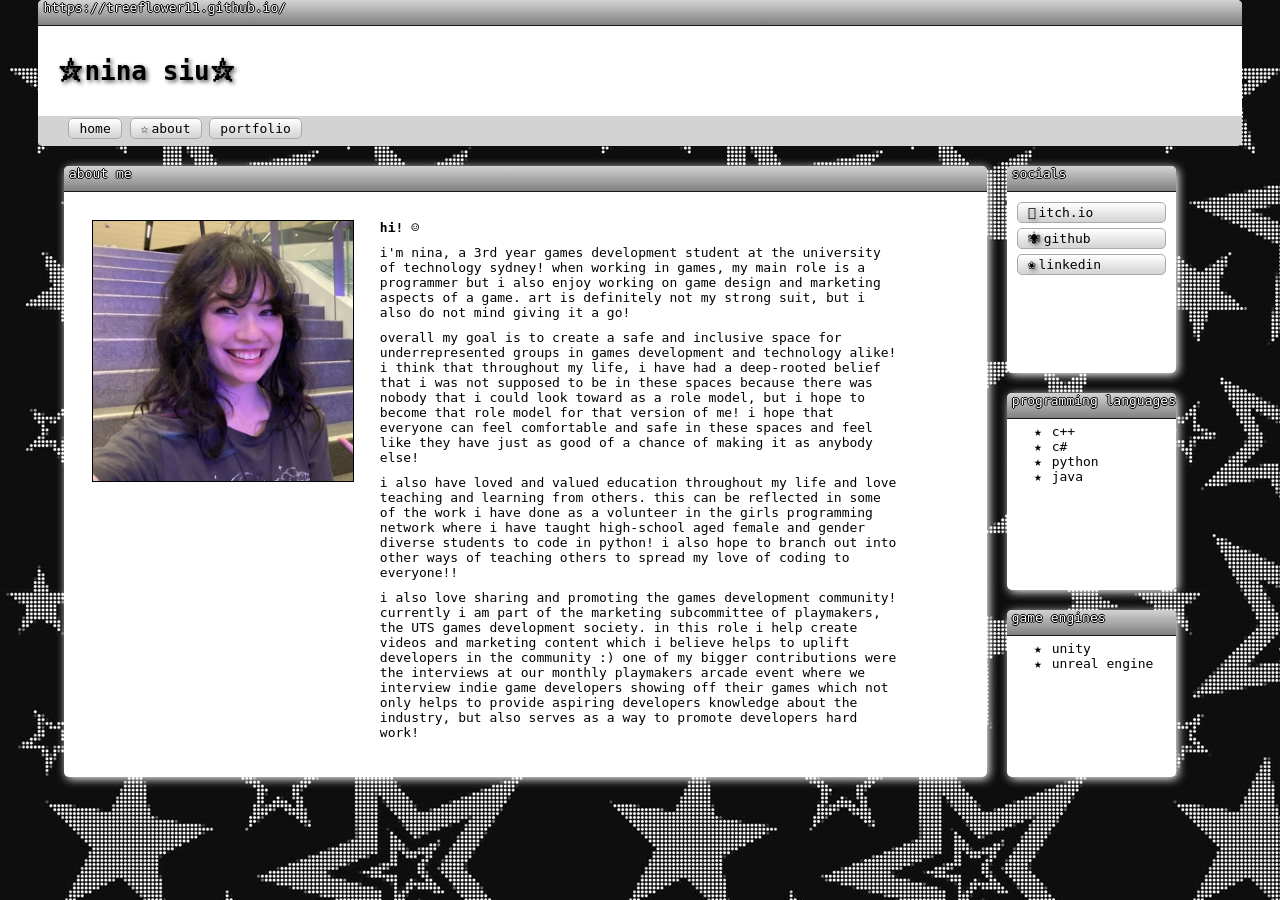
==== about.html @ fd4c66b1 "draft 1" ====
<!DOCTYPE html>
<html lang="en-AU">
    <head>
        <title>about</title>
        <link rel="stylesheet" href="style.css">
    </head>

    <body>
        <header>
            <div class="top">https://treeflower11.github.io/</div>
            <div id="middle">
                <div>
                    <h1>⛦nina siu⛦</h1>
                </div>
            </div>
            <nav>
                <ul class="button">
                    <li><a class="button" href="/index.html">home</a></li>
                    <li><a class="button" id="current" href="/about.html"><span>☆</span>about</a></li>
                    <li><a class="button"  href="/portfolio.html">portfolio</a></li>
                </ul>
            </nav>
        </header>
        <div class="about">
            <div id="treeflower" class="box">
                <div class="top">about me</div>
                <div class="contents">
                    <img src="pfp.jpeg" id="profile">
                    <div id="profile">
                        <p><strong>hi! ☺</strong></p>
                        <p>i'm nina, a 3rd year games development student at the university of technology sydney! when working in games, my main role is a programmer but i also enjoy working on game design and marketing aspects of a game. art is definitely not my strong suit, but i also do not mind giving it a go!</p>
                        <p>overall my goal is to create a safe and inclusive space for underrepresented groups in games development and technology alike! i think that throughout my life, i have had a deep-rooted belief that i was not supposed to be in these spaces because there was nobody that i could look toward as a role model, but i hope to become that role model for that version of me! i hope that everyone can feel comfortable and safe in these spaces and feel like they have just as good of a chance of making it as anybody else!</p>
                        <p>i also have loved and valued education throughout my life and love teaching and learning from others. this can be reflected in some of the work i have done as a volunteer in the girls programming network where i have taught high-school aged female and gender diverse students to code in python! i also hope to branch out into other ways of teaching others to spread my love of coding to everyone!!</p>
                        <p>i also love sharing and promoting the games development community! currently i am part of the marketing subcommittee of playmakers, the UTS games development society. in this role i help create videos and marketing content which i believe helps to uplift developers in the community :) one of my bigger contributions were the interviews at our monthly playmakers arcade event where we interview indie game developers showing off their games which not only helps to provide aspiring developers knowledge about the industry, but also serves as a way to promote developers hard work!</p>
                    </div>
                </div>
            </div>
            <div id="languages" class="box">
                <div class="top">programming languages</div>
                <div class="contents">
                    <ul>
                        <li>c++</li>
                        <li>c#</li>
                        <li>python</li>
                        <li>java</li>
                    </ul>
                </div>
            </div>
            <div id="engines" class="box">
                <div class="top">game engines</div>
                <div class="contents">
                    <ul>
                        <li>unity</li>
                        <li>unreal engine</li>
                    </ul>
                </div>
            </div>
            <div id="socials" class="box">
                <div class="top">socials</div>
                <div class="contents">
                    <ul class="button socials">
                        <li><a class="button" href="https://treeflower.itch.io/" target="_blank"><span>𖦹</span>itch.io</a></li>
                        <li><a class="button" href="https://github.com/treeflower11" target="_blank"><span>🕷</span>github</a></li>
                        <li><a class="button" href="https://www.linkedin.com/in/nina-siu/" target="_blank"><span>❀</span>linkedin</a></li>
                    </ul>
                </div>
            </div>
        </div>
    </body>
</html>
---- style.css ----
/* general stuff */
* {
    font-family: monospace;
    /* font-family:'Gill Sans', 'Gill Sans MT', Calibri, 'Trebuchet MS', sans-serif; */
}
body {
    background-image: url(background.jpg);
    background-repeat: repeat;
    max-width: 1500px;
    margin: auto;
}

body > div {
    display: grid;
    align-self: center;
    margin-left: 5%;
    margin-right: 5%;
    margin-top: 20px;
    grid-template-columns: auto auto auto auto;
    grid-template-rows: auto auto auto auto;
    gap: 20px;
}

ul {
    list-style-type: "★";
    list-style-position: outside;
    margin-top: 0;
    padding-top: 0;
    padding-left: 30px;
}

li {
    padding-left: 10px;
}

/* header components */
header {
    background-color: white;
    width: 94%;
    margin: auto;
    border-radius: 5px;
}

#middle {
    background-image: url(headerbackground.jpg);
    background-repeat:repeat;
    margin-top:0;
    display: grid;
    grid-template-columns: auto auto;
    justify-content:space-between;
}

#middle > div > h1 {
    margin: auto;
    text-shadow: 2px 2px 4px rgb(92, 92, 92);
    padding: 30px;
    padding-left: 20px;
}

#headersearch > input {
    border-radius: 5px;
    border-width: 0.5px;
    margin-right: 0.5px;
}

#headersearch {
    float: right;
    height: fit-content;
    width: fit-content;
    margin-right: 20px;
    align-self: center;
}

nav {
    background-color: lightgray;
    padding-top: 5px;
    padding-bottom: 10px;
    padding-left: 30px;
    border-bottom-left-radius: 5px;
    border-bottom-right-radius: 5px;
}

nav > ul > li {
    display: inline;
}

/* buttons */
a.button, button:not(.dot) {
    text-decoration: none;
    color: black;
    background-image: linear-gradient(white, lightgray);
    padding: 2px;
    padding-left: 10px;
    padding-right: 10px;
    border-color: darkgray;
    border-style: solid;
    border-width: 0.5px;
    border-radius: 5px;
    transition: background-image 0.2s ease, border-color 0.2s ease, color 0.2s ease;
}

a.button > span, button > span {
    color: black;
    text-shadow: 2px 2px 4px rgb(92, 92, 92);
    margin-right: 3px;
    user-select: none;
}

a.button:hover:not(#current), button:hover:not(.dot){
    background-image: linear-gradient(lightgray, darkgray);
    color: white;
    border-color: rgb(92, 92, 92);
    cursor: pointer;
}

#current {
    cursor: default;
}

ul.button {
    list-style-type: none;
    margin: auto;
    padding-left: 0;
}

ul.button > li {
    padding-left: 0;
}

/* images */
img#profile {
    width: 30%;
    min-width: 150px;
    float: left;
    border-style: solid;
    border-width: 0.5px;
    margin: auto;
    margin-right: 3%;
    align-self: center;
}

div#profile {
    width: 60%;
    display: block;
}

img {
    width: 100%;
    margin: 0;
    border: solid;
    border-width: 0.5px;
}

/* homepage boxes */
#treeflower {
    grid-column: 1;
    grid-row: 1;
}

#socials {
    grid-column: 2;
    grid-row: 1;
}

#currentprojects {
    grid-column: 1 / span 2;
    grid-row: 2;
}

#favouriteprojects {
    grid-column: 3;
    grid-row: 1 / span 2;
}

/* box components */
.top {
    background-image: linear-gradient(lightgray, gray);
    border: 0;
    border-bottom: 1.5px;
    border-style: solid;
    border-color: rgb(24, 24, 24);
    border-top-left-radius: 5px;
    border-top-right-radius: 5px;
    color: white;
    padding-left: 5px;
    text-shadow: -1px 0 black, 0 1px black, 1px 0 black, 0 -1px black;
    padding-bottom: 10px;
}

.box {
    border-radius: 5px;
    box-shadow: 2px 2px 10px white;
    background-color: white;
    /* height:fit-content;  -- not sure if it looks better with or without..*/
}

.contents {   
    margin: 3%;
    overflow:hidden;
}

.contents > div {
    float: left;
}

.contents > div > p {
    margin-top: 0;
    margin-bottom: 10px;
}

/* socials box from homepage */
ul.socials > li > a {
    display: flex;
    margin: 5px;
}

ul.socials {
    display: flexbox;
    flex-direction: column;
    flex-wrap: wrap;
}

/* slideshow */
.imgslideshow{
    display: grid;
    grid-template-columns: auto auto auto;
    grid-template-rows: auto auto;
    column-gap: 10px;
    row-gap: 2.5px;
}

.slideshow {
    margin: auto;
    padding: 0;
}

.slide {
    display: none;
    grid-column: 2;
    margin-left: 0;
}

.slide > img {
    width: 100%;
    margin: auto;
    display: block;
}

.slide > a, .contents > a {
    margin: auto;
    display: block;
    text-align: center;
    padding-bottom: 10px;
}

.slide > p {
    text-align: center;
    font-size: 16px;
}

.visible {
    display: block;
}

.prev, .next {
    height: fit-content;
    align-self: center;
    width: fit-content;
    margin: auto;
}

.prev {
    grid-column: 1;
}

.next {
    grid-column: 3;
}

.dots {
    background-image: linear-gradient(white, lightgrey);
    border-radius: 5px;
    border: solid;
    border-width: 0.5px;
    border-color: darkgrey;
    padding: 2px;
    grid-column: 2;
    grid-row: 2;
    margin: auto;
}

.dot {
    cursor: pointer;
    height: 15px;
    width: 15px;
    padding: 2.5px;
    display: inline-block;
    transition: color 0.2s ease;
    color: darkgrey;
    border: none;
    background-color:transparent;
}

.dot:hover:not(.currentdot) {
    color: white;
}

.currentdot {
    color: black;
    cursor: default;
}

/* project page styling */
#coverImage {
    grid-column: 1;
    grid-row: 1 / span 2;
}

#description {
    grid-column: 2;
    grid-row: 1;
}

#contributions {
    grid-column: 2;
    grid-row: 2;
}

#details {
    grid-column: 3;
    grid-row: 1;
}

#linkTo {
    grid-column: 3;
    grid-row: 2;
}

/* about */
.about > #treeflower {
    grid-column: 1;
    grid-row: 1 / span 3;
}

#languages {
    grid-column: 2;
    grid-row: 2;
}

#engines {
    grid-column: 2;
    grid-row: 3;
}

.about > #socials {
    grid-column: 2;
    grid-row: 1;
}
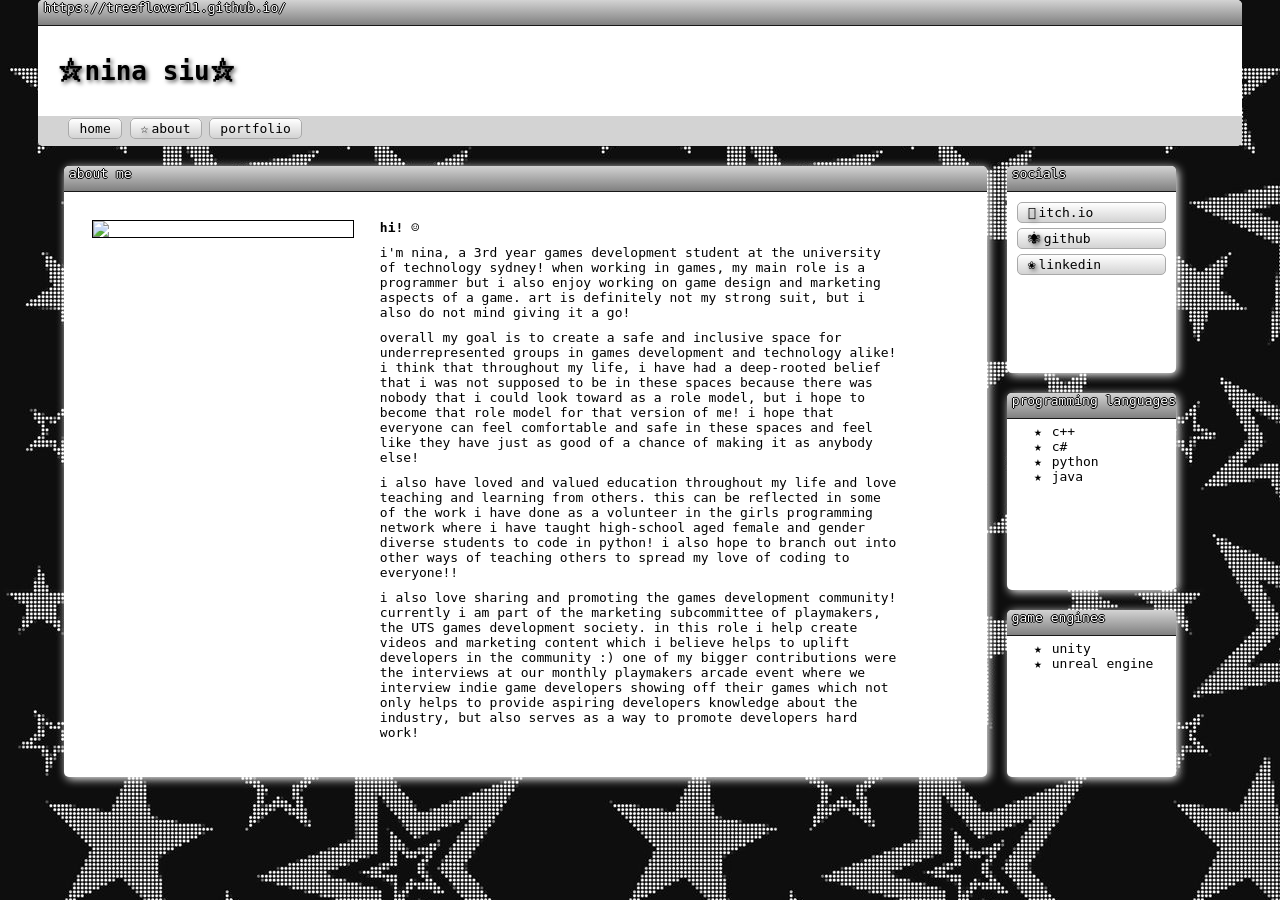
==== commit a7083e0e: "final" ====
--- a/about.html
+++ b/about.html
@@ -25,7 +25,7 @@
             <div id="treeflower" class="box">
                 <div class="top">about me</div>
                 <div class="contents">
-                    <img src="pfp.jpeg" id="profile">
+                    <img src="pfp.png" id="profile">
                     <div id="profile">
                         <p><strong>hi! ☺</strong></p>
                         <p>i'm nina, a 3rd year games development student at the university of technology sydney! when working in games, my main role is a programmer but i also enjoy working on game design and marketing aspects of a game. art is definitely not my strong suit, but i also do not mind giving it a go!</p>
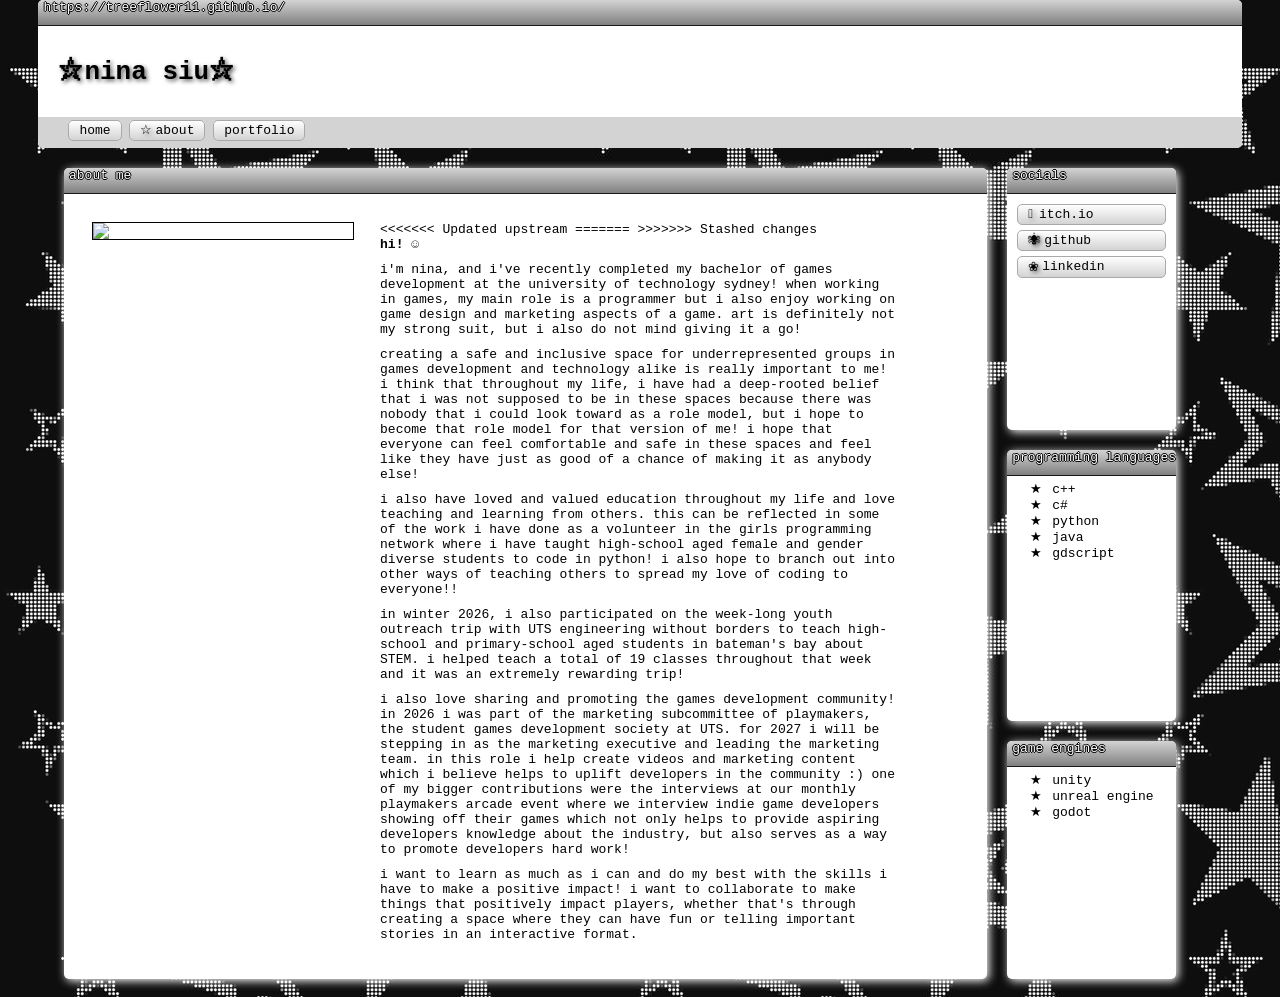
==== commit caa8fb91: "updated outdated content - updated some outdated text to better reflect goals and skills" ====
--- a/about.html
+++ b/about.html
@@ -25,13 +25,18 @@
             <div id="treeflower" class="box">
                 <div class="top">about me</div>
                 <div class="contents">
-                    <img src="pfp.png" id="profile">
+<<<<<<< Updated upstream
+                    <img src="pfp.jpeg" id="profile">
+=======
+>>>>>>> Stashed changes
                     <div id="profile">
                         <p><strong>hi! ☺</strong></p>
-                        <p>i'm nina, a 3rd year games development student at the university of technology sydney! when working in games, my main role is a programmer but i also enjoy working on game design and marketing aspects of a game. art is definitely not my strong suit, but i also do not mind giving it a go!</p>
-                        <p>overall my goal is to create a safe and inclusive space for underrepresented groups in games development and technology alike! i think that throughout my life, i have had a deep-rooted belief that i was not supposed to be in these spaces because there was nobody that i could look toward as a role model, but i hope to become that role model for that version of me! i hope that everyone can feel comfortable and safe in these spaces and feel like they have just as good of a chance of making it as anybody else!</p>
+                        <p>i'm nina, and i've recently completed my bachelor of games development at the university of technology sydney! when working in games, my main role is a programmer but i also enjoy working on game design and marketing aspects of a game. art is definitely not my strong suit, but i also do not mind giving it a go!</p>
+                        <p>creating a safe and inclusive space for underrepresented groups in games development and technology alike is really important to me! i think that throughout my life, i have had a deep-rooted belief that i was not supposed to be in these spaces because there was nobody that i could look toward as a role model, but i hope to become that role model for that version of me! i hope that everyone can feel comfortable and safe in these spaces and feel like they have just as good of a chance of making it as anybody else!</p>
                         <p>i also have loved and valued education throughout my life and love teaching and learning from others. this can be reflected in some of the work i have done as a volunteer in the girls programming network where i have taught high-school aged female and gender diverse students to code in python! i also hope to branch out into other ways of teaching others to spread my love of coding to everyone!!</p>
-                        <p>i also love sharing and promoting the games development community! currently i am part of the marketing subcommittee of playmakers, the UTS games development society. in this role i help create videos and marketing content which i believe helps to uplift developers in the community :) one of my bigger contributions were the interviews at our monthly playmakers arcade event where we interview indie game developers showing off their games which not only helps to provide aspiring developers knowledge about the industry, but also serves as a way to promote developers hard work!</p>
+                        <p>in winter 2026, i also participated on the week-long youth outreach trip with UTS engineering without borders to teach high-school and primary-school aged students in bateman's bay about STEM. i helped teach a total of 19 classes throughout that week and it was an extremely rewarding trip!</p>
+                        <p>i also love sharing and promoting the games development community! in 2026 i was part of the marketing subcommittee of playmakers, the student games development society at UTS. for 2027 i will be stepping in as the marketing executive and leading the marketing team. in this role i help create videos and marketing content which i believe helps to uplift developers in the community :) one of my bigger contributions were the interviews at our monthly playmakers arcade event where we interview indie game developers showing off their games which not only helps to provide aspiring developers knowledge about the industry, but also serves as a way to promote developers hard work!</p>
+                        <p>i want to learn as much as i can and do my best with the skills i have to make a positive impact! i want to collaborate to make things that positively impact players, whether that's through creating a space where they can have fun or telling important stories in an interactive format.</p>
                     </div>
                 </div>
             </div>
@@ -43,6 +48,7 @@
                         <li>c#</li>
                         <li>python</li>
                         <li>java</li>
+                        <li>gdscript</li>
                     </ul>
                 </div>
             </div>
@@ -52,6 +58,7 @@
                     <ul>
                         <li>unity</li>
                         <li>unreal engine</li>
+                        <li>godot</li>
                     </ul>
                 </div>
             </div>
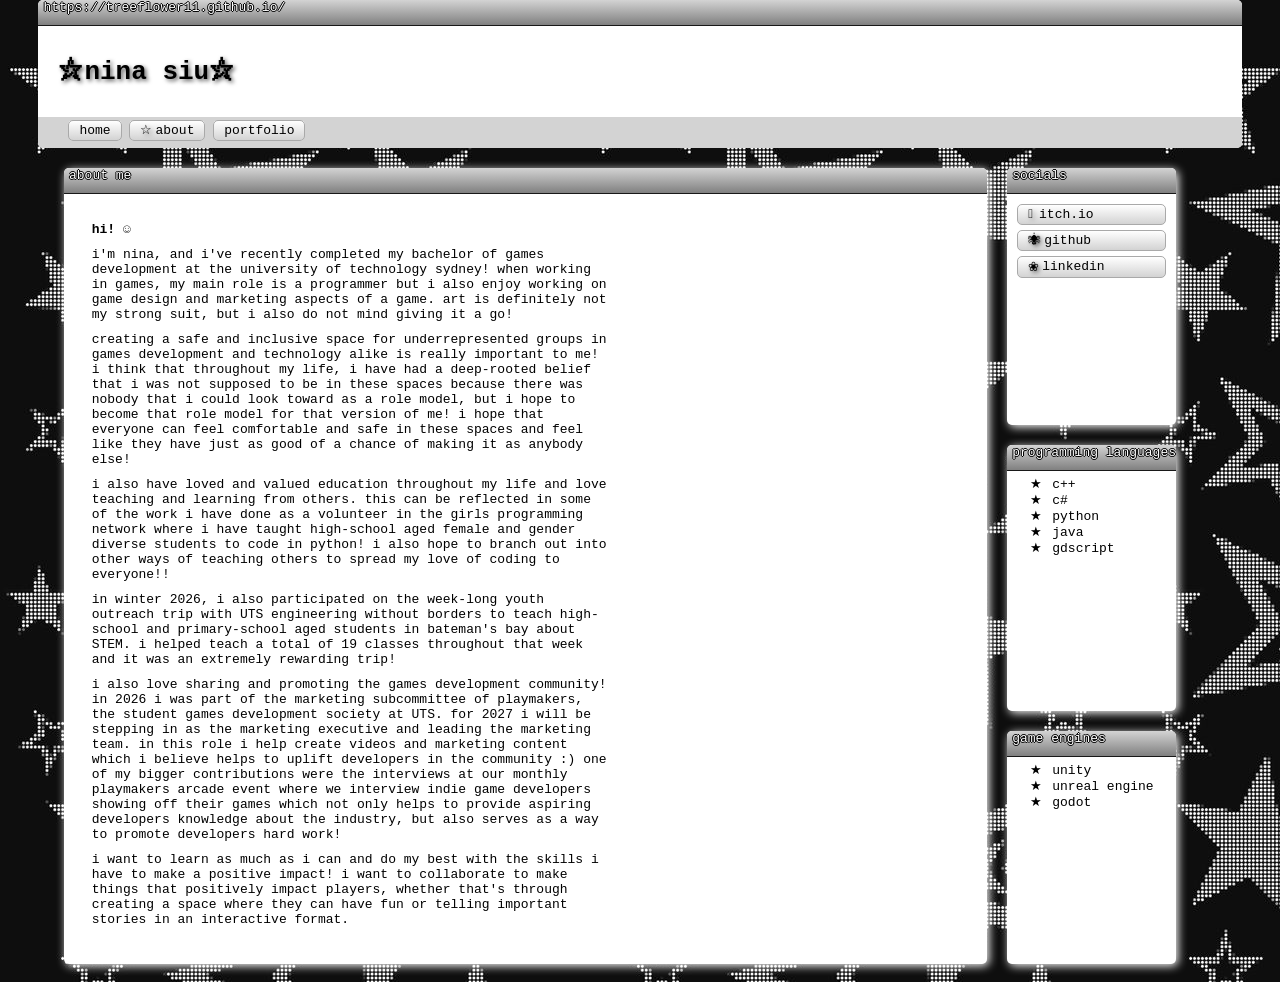
==== commit 999b6caa: "Merge branch 'main' into dev" ====
--- a/about.html
+++ b/about.html
@@ -25,10 +25,6 @@
             <div id="treeflower" class="box">
                 <div class="top">about me</div>
                 <div class="contents">
-<<<<<<< Updated upstream
-                    <img src="pfp.jpeg" id="profile">
-=======
->>>>>>> Stashed changes
                     <div id="profile">
                         <p><strong>hi! ☺</strong></p>
                         <p>i'm nina, and i've recently completed my bachelor of games development at the university of technology sydney! when working in games, my main role is a programmer but i also enjoy working on game design and marketing aspects of a game. art is definitely not my strong suit, but i also do not mind giving it a go!</p>
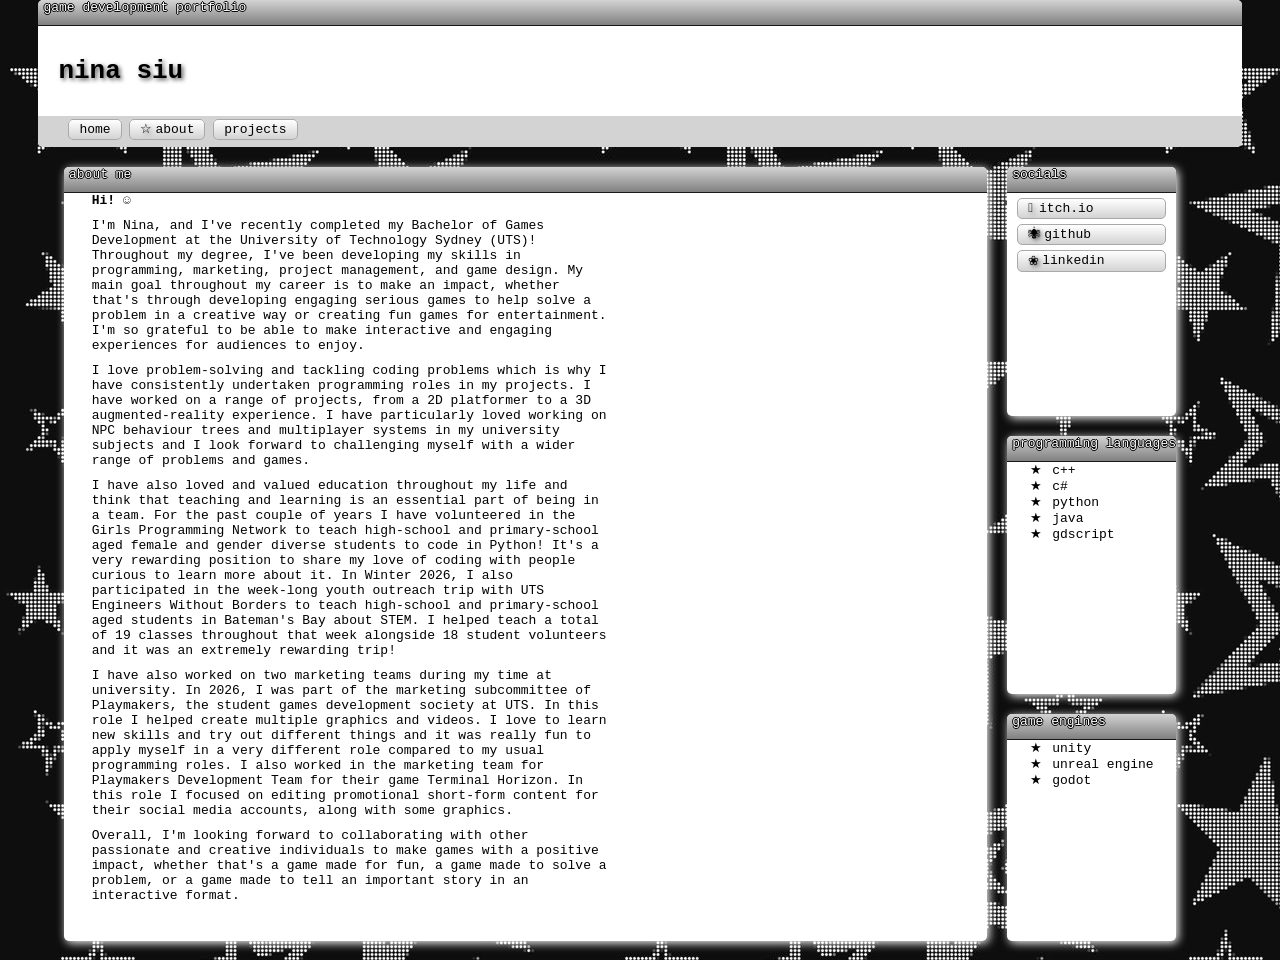
==== commit 408b07aa: "rewrote about, header changes, ufmo added - rewrote about sections and changes made to homepage - ad" ====
--- a/about.html
+++ b/about.html
@@ -7,17 +7,17 @@
 
     <body>
         <header>
-            <div class="top">https://treeflower11.github.io/</div>
+            <div class="top">game development portfolio</div>
             <div id="middle">
                 <div>
-                    <h1>⛦nina siu⛦</h1>
+                    <h1>nina siu</h1>
                 </div>
             </div>
             <nav>
                 <ul class="button">
                     <li><a class="button" href="/index.html">home</a></li>
                     <li><a class="button" id="current" href="/about.html"><span>☆</span>about</a></li>
-                    <li><a class="button"  href="/portfolio.html">portfolio</a></li>
+                    <li><a class="button"  href="/portfolio.html">projects</a></li>
                 </ul>
             </nav>
         </header>
@@ -26,13 +26,12 @@
                 <div class="top">about me</div>
                 <div class="contents">
                     <div id="profile">
-                        <p><strong>hi! ☺</strong></p>
-                        <p>i'm nina, and i've recently completed my bachelor of games development at the university of technology sydney! when working in games, my main role is a programmer but i also enjoy working on game design and marketing aspects of a game. art is definitely not my strong suit, but i also do not mind giving it a go!</p>
-                        <p>creating a safe and inclusive space for underrepresented groups in games development and technology alike is really important to me! i think that throughout my life, i have had a deep-rooted belief that i was not supposed to be in these spaces because there was nobody that i could look toward as a role model, but i hope to become that role model for that version of me! i hope that everyone can feel comfortable and safe in these spaces and feel like they have just as good of a chance of making it as anybody else!</p>
-                        <p>i also have loved and valued education throughout my life and love teaching and learning from others. this can be reflected in some of the work i have done as a volunteer in the girls programming network where i have taught high-school aged female and gender diverse students to code in python! i also hope to branch out into other ways of teaching others to spread my love of coding to everyone!!</p>
-                        <p>in winter 2026, i also participated on the week-long youth outreach trip with UTS engineering without borders to teach high-school and primary-school aged students in bateman's bay about STEM. i helped teach a total of 19 classes throughout that week and it was an extremely rewarding trip!</p>
-                        <p>i also love sharing and promoting the games development community! in 2026 i was part of the marketing subcommittee of playmakers, the student games development society at UTS. for 2027 i will be stepping in as the marketing executive and leading the marketing team. in this role i help create videos and marketing content which i believe helps to uplift developers in the community :) one of my bigger contributions were the interviews at our monthly playmakers arcade event where we interview indie game developers showing off their games which not only helps to provide aspiring developers knowledge about the industry, but also serves as a way to promote developers hard work!</p>
-                        <p>i want to learn as much as i can and do my best with the skills i have to make a positive impact! i want to collaborate to make things that positively impact players, whether that's through creating a space where they can have fun or telling important stories in an interactive format.</p>
+                        <p><strong>Hi! ☺</strong></p>
+                        <p>I'm Nina, and I've recently completed my Bachelor of Games Development at the University of Technology Sydney (UTS)! Throughout my degree, I've been developing my skills in programming, marketing, project management, and game design. My main goal throughout my career is to make an impact, whether that's through developing engaging serious games to help solve a problem in a creative way or creating fun games for entertainment. I'm so grateful to be able to make interactive and engaging experiences for audiences to enjoy.</p>
+                        <p>I love problem-solving and tackling coding problems which is why I have consistently undertaken programming roles in my projects. I have worked on a range of projects, from a 2D platformer to a 3D augmented-reality experience. I have particularly loved working on NPC behaviour trees and multiplayer systems in my university subjects and I look forward to challenging myself with a wider range of problems and games.</p>
+                        <p>I have also loved and valued education throughout my life and think that teaching and learning is an essential part of being in a team. For the past couple of years I have volunteered in the Girls Programming Network to teach high-school and primary-school aged female and gender diverse students to code in Python! It's a very rewarding position to share my love of coding with people curious to learn more about it. In Winter 2026, I also participated in the week-long youth outreach trip with UTS Engineers Without Borders to teach high-school and primary-school aged students in Bateman's Bay about STEM. I helped teach a total of 19 classes throughout that week alongside 18 student volunteers and it was an extremely rewarding trip!</p>
+                        <p>I have also worked on two marketing teams during my time at university. In 2026, I was part of the marketing subcommittee of Playmakers, the student games development society at UTS. In this role I helped create multiple graphics and videos. I love to learn new skills and try out different things and it was really fun to apply myself in a very different role compared to my usual programming roles. I also worked in the marketing team for Playmakers Development Team for their game Terminal Horizon. In this role I focused on editing promotional short-form content for their social media accounts, along with some graphics.</p>
+                        <p>Overall, I'm looking forward to collaborating with other passionate and creative individuals to make games with a positive impact, whether that's a game made for fun, a game made to solve a problem, or a game made to tell an important story in an interactive format.</p>
                     </div>
                 </div>
             </div>
--- a/style.css
+++ b/style.css
@@ -6,6 +6,7 @@
 body {
     background-image: url(background.jpg);
     background-repeat: repeat;
+    /* background-color: black; */
     max-width: 1500px;
     margin: auto;
 }
@@ -191,11 +192,24 @@
     border-radius: 5px;
     box-shadow: 2px 2px 10px white;
     background-color: white;
-    /* height:fit-content;  -- not sure if it looks better with or without..*/
+    /* height:fit-content;  not sure if it looks better with or without.. */
+}
+
+.box#projects {
+    height: fit-content;
+}
+
+.box > .button {
+    display: flex;
+    padding-left: 30%;
+    padding-right: 30%;
+    padding-top: 2%;
+    padding-bottom: 2%;
 }
 
 .contents {   
     margin: 3%;
+    margin-top: 0;
     overflow:hidden;
 }
 
@@ -314,6 +328,7 @@
 #coverImage {
     grid-column: 1;
     grid-row: 1 / span 2;
+    height: fit-content;
 }
 
 #description {
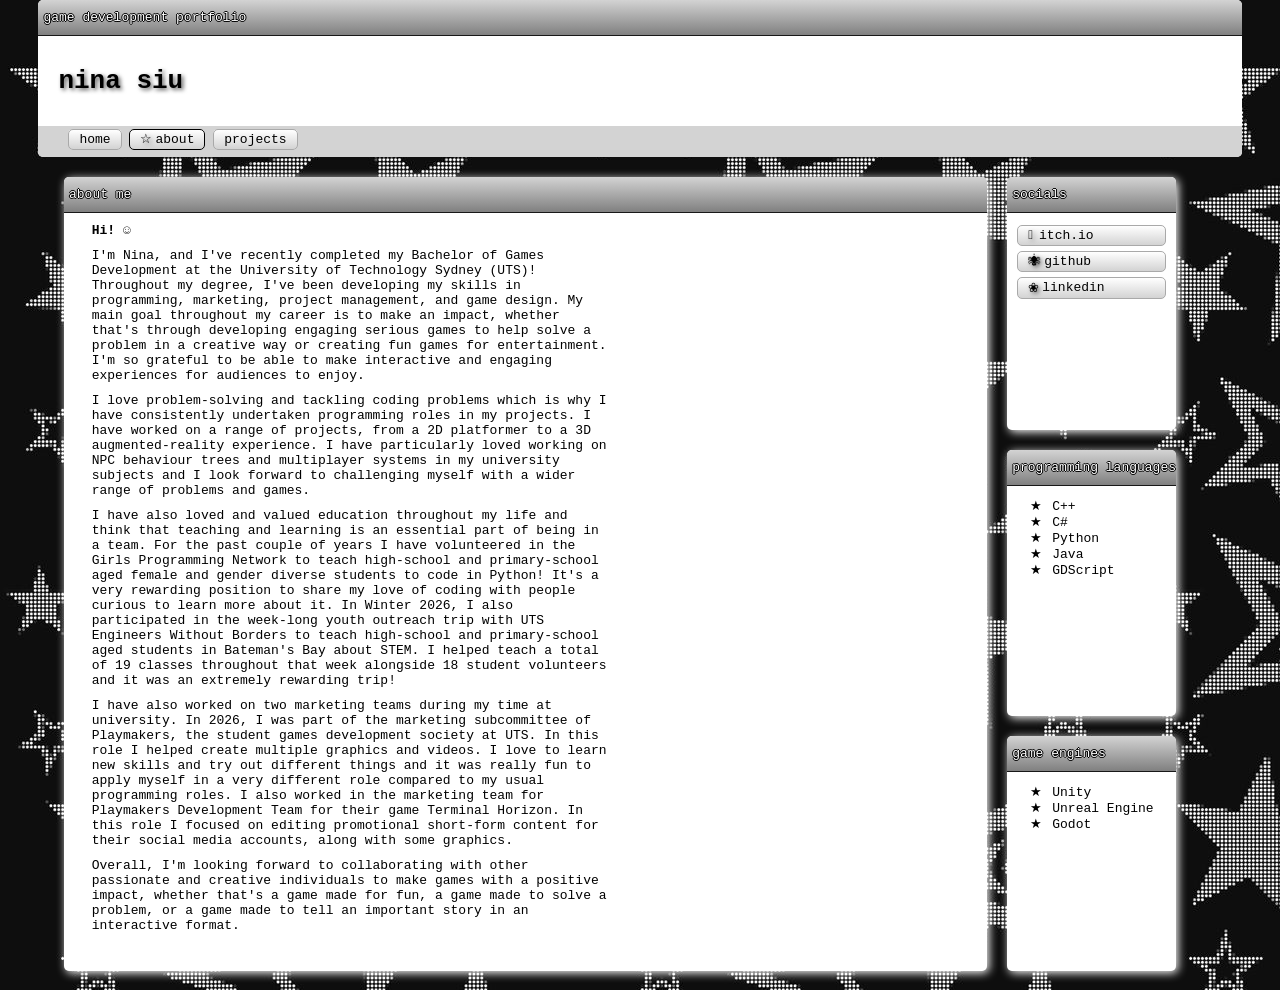
==== commit 68360b69: "reworked portfolio overview - changed portfolio overview - fixed cover image formatting - added new " ====
--- a/about.html
+++ b/about.html
@@ -39,11 +39,11 @@
                 <div class="top">programming languages</div>
                 <div class="contents">
                     <ul>
-                        <li>c++</li>
-                        <li>c#</li>
-                        <li>python</li>
-                        <li>java</li>
-                        <li>gdscript</li>
+                        <li>C++</li>
+                        <li>C#</li>
+                        <li>Python</li>
+                        <li>Java</li>
+                        <li>GDScript</li>
                     </ul>
                 </div>
             </div>
@@ -51,9 +51,9 @@
                 <div class="top">game engines</div>
                 <div class="contents">
                     <ul>
-                        <li>unity</li>
-                        <li>unreal engine</li>
-                        <li>godot</li>
+                        <li>Unity</li>
+                        <li>Unreal Engine</li>
+                        <li>Godot</li>
                     </ul>
                 </div>
             </div>
--- a/style.css
+++ b/style.css
@@ -116,6 +116,8 @@
 
 #current {
     cursor: default;
+    border-width: 1px;
+    border-color: black;
 }
 
 ul.button {
@@ -186,6 +188,7 @@
     padding-left: 5px;
     text-shadow: -1px 0 black, 0 1px black, 1px 0 black, 0 -1px black;
     padding-bottom: 10px;
+    padding-top: 10px;
 }
 
 .box {
@@ -195,8 +198,12 @@
     /* height:fit-content;  not sure if it looks better with or without.. */
 }
 
-.box#projects {
+#projects {
     height: fit-content;
+}
+
+.box#projects > .contents > li {
+    padding-left: 5px;
 }
 
 .box > .button {
@@ -205,6 +212,8 @@
     padding-right: 30%;
     padding-top: 2%;
     padding-bottom: 2%;
+    border-top-left-radius: 0px;
+    border-top-right-radius: 0px;
 }
 
 .contents {   
@@ -218,8 +227,12 @@
 }
 
 .contents > div > p {
-    margin-top: 0;
+    margin-top: 10px;
     margin-bottom: 10px;
+}
+
+.contents > ul {
+    margin-top: 12px;
 }
 
 /* socials box from homepage */
@@ -241,6 +254,7 @@
     grid-template-rows: auto auto;
     column-gap: 10px;
     row-gap: 2.5px;
+    margin-top: 10px;
 }
 
 .slideshow {
@@ -329,6 +343,15 @@
     grid-column: 1;
     grid-row: 1 / span 2;
     height: fit-content;
+    margin-bottom: 0px;
+    padding-bottom: 0px;
+    width: fit-content;
+}
+
+.projectImage > img {
+    border-bottom-left-radius: 5px;
+    border-bottom-right-radius: 5px;
+    margin-bottom: -3.5px;
 }
 
 #description {
